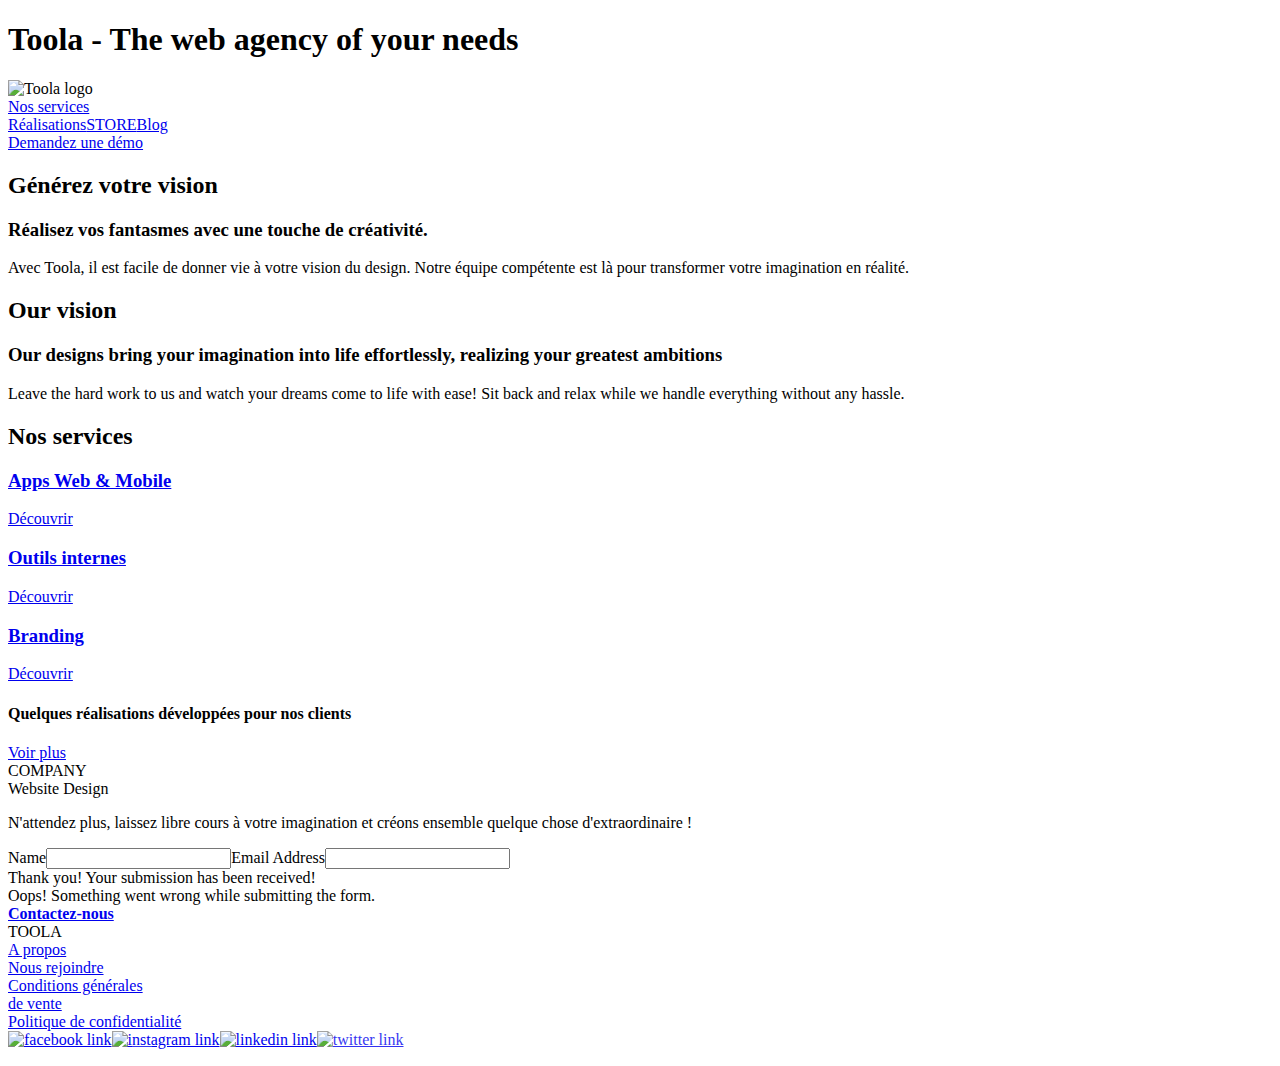
==== index.html @ dafe96f8 "fix style tag" ====
<!DOCTYPE html><!-- This site was created in Webflow. https://www.webflow.com --><!-- Last Published: Tue Mar 07 2023 14:01:48 GMT+0000 (Coordinated Universal Time) --><html data-wf-domain="toola-site.webflow.io" data-wf-page="63f8e688c9e730758c20abf2" data-wf-site="63f8e688c9e730b42420abf1"><head><meta charset="utf-8"/><title>Toola Site</title><meta content="width=device-width, initial-scale=1" name="viewport"/><meta content="Webflow" name="generator"/><link href="https://uploads-ssl.webflow.com/63f8e688c9e730b42420abf1/css/toola-site.webflow.4f81ed6a2.min.css" rel="stylesheet" type="text/css"/><link href="https://fonts.googleapis.com" rel="preconnect"/><link href="https://fonts.gstatic.com" rel="preconnect" crossorigin="anonymous"/><script src="https://ajax.googleapis.com/ajax/libs/webfont/1.6.26/webfont.js" type="text/javascript"></script><script type="text/javascript">WebFont.load({  google: {    families: ["Lato:100,100italic,300,300italic,400,400italic,700,700italic,900,900italic"]  }});</script><!--[if lt IE 9]><script src="https://cdnjs.cloudflare.com/ajax/libs/html5shiv/3.7.3/html5shiv.min.js" type="text/javascript"></script><![endif]--><script type="text/javascript">!function(o,c){var n=c.documentElement,t=" w-mod-";n.className+=t+"js",("ontouchstart"in o||o.DocumentTouch&&c instanceof DocumentTouch)&&(n.className+=t+"touch")}(window,document);</script><link href="https://uploads-ssl.webflow.com/img/favicon.ico" rel="shortcut icon" type="image/x-icon"/><link href="https://uploads-ssl.webflow.com/img/webclip.png" rel="apple-touch-icon"/><style>
  .w-webflow-badge {
  display: none !important;
  visibility: hidden !important;
}
</style><style>

.body{
  height: 100vh;
  max-width: 100vw;
  overflow-x: hidden;
  background-repeat: repeat-y;
  background-size: cover;
}

.circles{
    position: absolute;
    top: 0;
    left: 0;
    width: 100vw;
  	height: 100vh;
}

.circles li{
    position: absolute;
    display: block;
    list-style: none;
    width: 20px;
    height: 20px;
    background: rgba(255, 255, 255, 0.2);
    animation: animate 25s linear infinite;
    bottom: -150px;
}

.circles li:nth-child(1){
    left: 25%;
    width: 80px;
    height: 80px;
    animation-delay: 0s;
}


.circles li:nth-child(2){
    left: 10%;
    width: 20px;
    height: 20px;
    animation-delay: 2s;
    animation-duration: 12s;
}

.circles li:nth-child(3){
    left: 70%;
    width: 20px;
    height: 20px;
    animation-delay: 4s;
}

.circles li:nth-child(4){
    left: 40%;
    width: 60px;
    height: 60px;
    animation-delay: 0s;
    animation-duration: 18s;
}

.circles li:nth-child(5){
    left: 65%;
    width: 20px;
    height: 20px;
    animation-delay: 0s;
}

.circles li:nth-child(6){
    left: 75%;
    width: 110px;
    height: 110px;
    animation-delay: 3s;
}

.circles li:nth-child(7){
    left: 35%;
    width: 150px;
    height: 150px;
    animation-delay: 7s;
}

.circles li:nth-child(8){
    left: 50%;
    width: 25px;
    height: 25px;
    animation-delay: 15s;
    animation-duration: 45s;
}

.circles li:nth-child(9){
    left: 20%;
    width: 15px;
    height: 15px;
    animation-delay: 2s;
    animation-duration: 35s;
}

.circles li:nth-child(10){
    left: 85%;
    width: 150px;
    height: 150px;
    animation-delay: 0s;
    animation-duration: 11s;
}



@keyframes animate {

    0%{
        transform: translateY(0) rotate(0deg);
        opacity: 1;
        border-radius: 0;
    }

    100%{
        transform: translateY(-1000px) rotate(720deg);
        opacity: 0;
        border-radius: 50%;
    }

}

.link_templates{
	color: white;
}

.w-nav-button.w--open{
	background: transparent;
}

.w-slider{
	background: transparent;
}

</style></head><body class="body"><div class="navbar wf-section"><div class="container w-container"><h1 class="heading-1">Toola - The web agency of your needs</h1><div data-animation="default" data-collapse="medium" data-duration="400" data-easing="ease" data-easing2="ease" role="banner" class="navbar_template w-nav"><div class="logo_wrapper"><img src="https://uploads-ssl.webflow.com/63f8e688c9e730b42420abf1/63f932f29340f9659ca3031b_toola_logo.PNG" loading="lazy" width="90" height="70" alt="Toola logo" class="logo"/></div><div class="nav_menu w-container"><nav role="navigation" class="nav_list w-nav-menu"><div class="dropdown_menu nav_link"><a href="nos-services.html" class="nav_link dropdown_menu w-nav-link">Nos services</a><img src="https://uploads-ssl.webflow.com/63f8e688c9e730b42420abf1/64050753a2b65346906a49ee_arrow_up.png" loading="lazy" alt="" class="arrow_menu"/></div><a href="realisations.html" class="nav_link w-nav-link">Réalisations</a><a href="store.html" class="nav_link w-nav-link">STORE</a><a href="blog.html" class="nav_link w-nav-link">Blog</a></nav></div><div class="demo_wrapper"><a href="contact.html" class="button w-button">Demandez une démo</a><div class="menu_responsive w-nav-button"><div class="menu_burger w-icon-nav-menu"></div></div></div></div><div class="divider"></div></div></div><div class="section wf-section"><div class="container w-container"><div class="wrapper"><h2 class="heading2">Générez votre vision</h2><h3 class="heading3">Réalisez vos fantasmes avec une touche de créativité.</h3></div><p class="paragraph3">Avec Toola, il est facile de donner vie à votre vision du design. Notre équipe compétente est là pour transformer votre imagination en réalité.</p><div class="divider"></div></div></div><div class="section vision_section wf-section"><div class="container w-container"><div class="wrapper"><h2 class="heading2"> Our vision</h2><h3 class="heading3">Our designs bring your imagination into life effortlessly, realizing your greatest ambitions</h3></div><p class="paragraph3">Leave the hard work to us and watch your dreams come to life with ease! Sit back and relax while we handle everything without any hassle.</p><div class="divider"></div></div></div><div class="section wf-section"><div class="container w-container"><div class="wrapper"><h2 class="heading2">Nos services</h2><div class="design"><a href="applications.html" class="templates_link_wrapper w-inline-block"><h3 class="heading3">Apps Web &amp; Mobile</h3><div class="templates_link">Découvrir</div></a></div><div class="design"><a href="outils-internes.html" class="templates_link_wrapper w-inline-block"><h3 class="heading3">Outils internes</h3><div class="templates_link">Découvrir</div></a></div><div class="design last_design"><a href="branding.html" class="templates_link_wrapper w-inline-block"><h3 class="heading3">Branding</h3><div class="templates_link">Découvrir</div></a></div></div><div class="divider"></div></div></div><div class="section last_section wf-section"><div class="container w-container"><div class="wrapper slider_wrapper"><h4 class="heading4">Quelques réalisations développées pour nos clients</h4><a href="realisations.html" class="templates_link_wrapper w-inline-block"><div class="templates_link">Voir plus</div></a></div><div class="slides"><div data-delay="4000" data-animation="slide" class="slide_wrapper w-slider" data-autoplay="false" data-easing="ease" data-hide-arrows="false" data-disable-swipe="false" data-autoplay-limit="0" data-nav-spacing="5" data-duration="500" data-infinite="true"><div class="slide_mask w-slider-mask"><div class="slide slide1 w-slide"></div><div class="slide slide2 w-slide"></div><div class="slide slide3 w-slide"></div><div class="slide slide4 w-slide"></div></div><div class="w-slider-arrow-left"><div class="w-icon-slider-left"></div></div><div class="w-slider-arrow-right"><div class="w-icon-slider-right"></div></div><div class="w-slider-nav w-round"></div></div></div><div class="slides slides_footer"><div class="div-block-3"><div class="text-block-8">COMPANY</div><div class="text-block-9">Website Design</div></div></div><div class="divider"></div></div></div><div class="section last_section wf-section"><div class="container footer_container w-container"><div class="wrapper cta_wrapper"><p class="paragraph3 cta_paragraph">N&#x27;attendez plus, laissez libre cours à votre imagination et créons ensemble quelque chose d&#x27;extraordinaire !</p><div class="w-form"><form id="email-form" name="email-form" data-name="Email Form" method="get" class="form"><label for="name-2" class="field-label">Name</label><input type="text" class="text-field w-input" maxlength="256" name="name-2" data-name="Name 2" placeholder="" id="name-2"/><label for="email-2" class="field-label-2">Email Address</label><input type="email" class="text-field-2 w-input" maxlength="256" name="email-2" data-name="Email 2" placeholder="" id="email-2" required=""/></form><div class="w-form-done"><div>Thank you! Your submission has been received!</div></div><div class="w-form-fail"><div>Oops! Something went wrong while submitting the form.</div></div></div><a href="contact.html" class="contact_button w-button"><strong class="bold-text-5">Contactez-nous</strong></a></div></div></div><div class="footer wf-section"><div class="container footer_container w-container"><div class="footer1"><div class="toola_brand">TOOLA</div></div><div class="footer2"><div class="translate_wrapper"><div class="translate_embed w-embed w-script"><div class="gtranslate_wrapper"></div>
<script>window.gtranslateSettings = {"default_language":"fr","native_language_names":true,"detect_browser_language":true,"languages":["fr", "en","es"],"wrapper_selector":".gtranslate_wrapper"}</script>
<script src="https://cdn.gtranslate.net/widgets/latest/dropdown.js" defer></script></div></div><div class="footer_links"><a href="a-propos.html" class="link-block-3 w-inline-block"><div class="footer_link">A propos</div></a><a href="nous-rejoindre.html" class="link-block-3 w-inline-block"><div class="footer_link">Nous rejoindre</div></a><a href="conditions-generales.html" class="link-block-3 w-inline-block"><div class="footer_link">Conditions générales <br/>de vente</div></a><a href="cookies.html" class="link-block-3 w-inline-block"><div class="footer_link">Politique de confidentialité</div></a><div class="icons_wrapper"><a href="index.html#" class="w-inline-block"><img src="https://uploads-ssl.webflow.com/63f8e688c9e730b42420abf1/640205284457d706886698b2_facebook_icon.png" loading="lazy" width="48" alt="facebook link"/></a><a href="index.html#" class="w-inline-block"><img src="https://uploads-ssl.webflow.com/63f8e688c9e730b42420abf1/64020535b7f9831a4e677261_instagram_icon.png" loading="lazy" width="48" alt="instagram link"/></a><a href="index.html#" class="w-inline-block"><img src="https://uploads-ssl.webflow.com/63f8e688c9e730b42420abf1/6402053ea588fb9e7982f867_linkedin_icon.png" loading="lazy" width="48" alt="linkedin link"/></a><a href="index.html#" class="w-inline-block"><img src="https://uploads-ssl.webflow.com/63f8e688c9e730b42420abf1/6402054b1792a6e41a2b6bd3_twitter_icon.png" loading="lazy" width="48" alt="twitter link"/></a></div></div></div></div></div><ul role="list" class="circles"><li></li><li></li><li></li><li></li><li></li><li></li><li></li></ul><script src="https://d3e54v103j8qbb.cloudfront.net/js/jquery-3.5.1.min.dc5e7f18c8.js?site=63f8e688c9e730b42420abf1" type="text/javascript" integrity="sha256-9/aliU8dGd2tb6OSsuzixeV4y/faTqgFtohetphbbj0=" crossorigin="anonymous"></script><script src="https://uploads-ssl.webflow.com/63f8e688c9e730b42420abf1/js/webflow.550fd263d.js" type="text/javascript"></script><!--[if lte IE 9]><script src="//cdnjs.cloudflare.com/ajax/libs/placeholders/3.0.2/placeholders.min.js"></script><![endif]--><script>

</script>
<script defer src="https://progressier.com/client/script.js?id=TtGj1b3HVmGkFPwP0rSv"></script> </body></html>
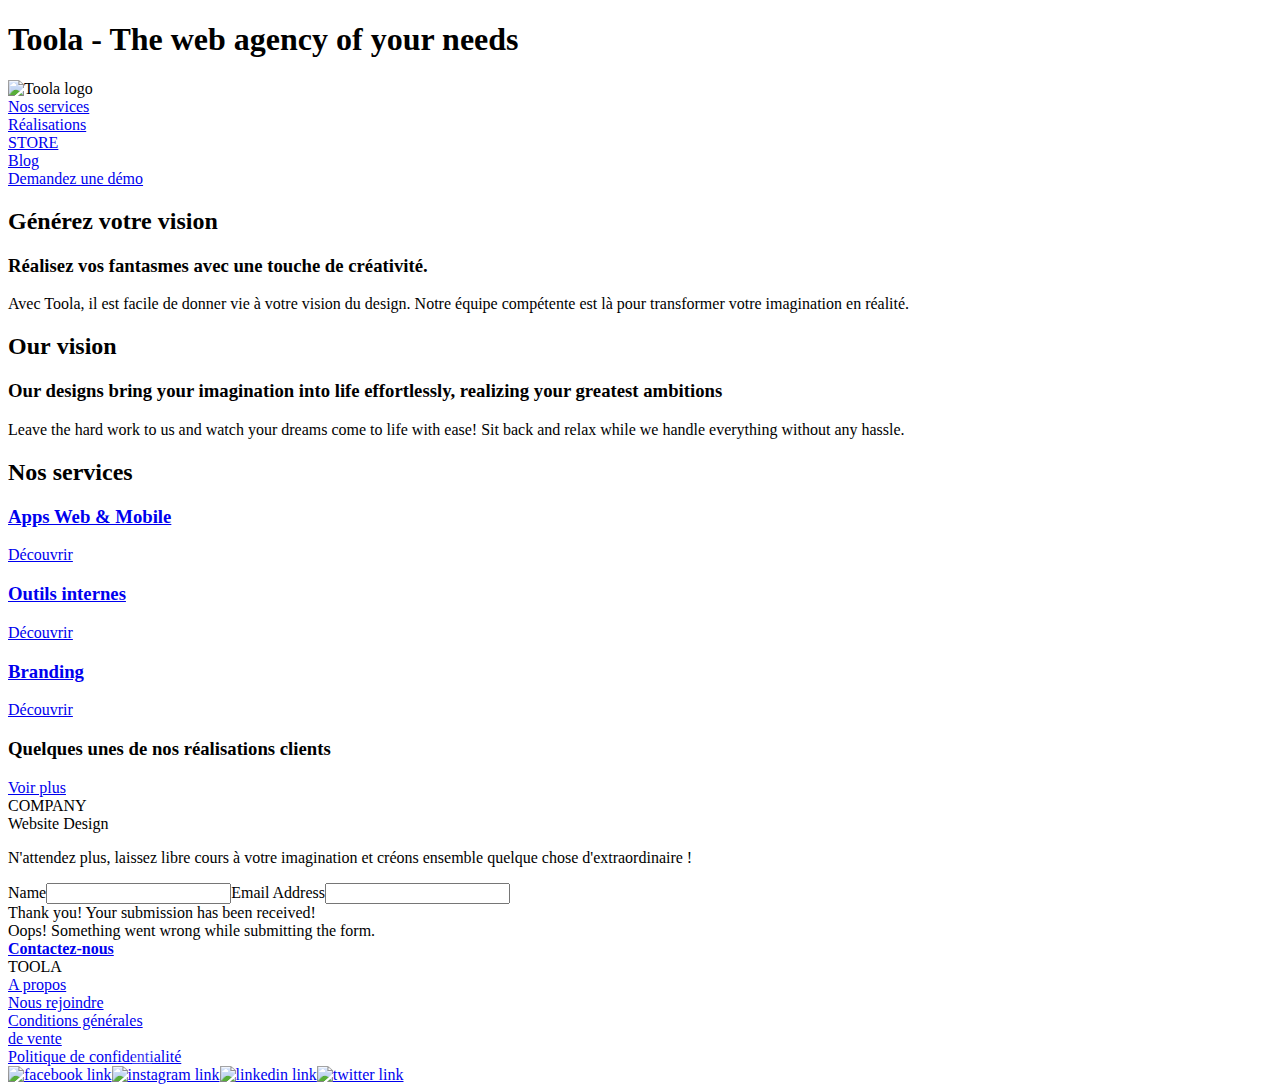
==== commit 25521f12: "mobile test" ====
--- a/index.html
+++ b/index.html
@@ -1,9 +1,11 @@
-<!DOCTYPE html><!-- This site was created in Webflow. https://www.webflow.com --><!-- Last Published: Tue Mar 07 2023 14:01:48 GMT+0000 (Coordinated Universal Time) --><html data-wf-domain="toola-site.webflow.io" data-wf-page="63f8e688c9e730758c20abf2" data-wf-site="63f8e688c9e730b42420abf1"><head><meta charset="utf-8"/><title>Toola Site</title><meta content="width=device-width, initial-scale=1" name="viewport"/><meta content="Webflow" name="generator"/><link href="https://uploads-ssl.webflow.com/63f8e688c9e730b42420abf1/css/toola-site.webflow.4f81ed6a2.min.css" rel="stylesheet" type="text/css"/><link href="https://fonts.googleapis.com" rel="preconnect"/><link href="https://fonts.gstatic.com" rel="preconnect" crossorigin="anonymous"/><script src="https://ajax.googleapis.com/ajax/libs/webfont/1.6.26/webfont.js" type="text/javascript"></script><script type="text/javascript">WebFont.load({  google: {    families: ["Lato:100,100italic,300,300italic,400,400italic,700,700italic,900,900italic"]  }});</script><!--[if lt IE 9]><script src="https://cdnjs.cloudflare.com/ajax/libs/html5shiv/3.7.3/html5shiv.min.js" type="text/javascript"></script><![endif]--><script type="text/javascript">!function(o,c){var n=c.documentElement,t=" w-mod-";n.className+=t+"js",("ontouchstart"in o||o.DocumentTouch&&c instanceof DocumentTouch)&&(n.className+=t+"touch")}(window,document);</script><link href="https://uploads-ssl.webflow.com/img/favicon.ico" rel="shortcut icon" type="image/x-icon"/><link href="https://uploads-ssl.webflow.com/img/webclip.png" rel="apple-touch-icon"/><style>
+<!DOCTYPE html><!-- This site was created in Webflow. https://www.webflow.com --><!-- Last Published: Wed Mar 08 2023 18:10:24 GMT+0000 (Coordinated Universal Time) --><html data-wf-domain="toola-site.webflow.io" data-wf-page="63f8e688c9e730758c20abf2" data-wf-site="63f8e688c9e730b42420abf1"><head><meta charset="utf-8"/><title>Toola Site</title><meta content="width=device-width, initial-scale=1" name="viewport"/><meta content="Webflow" name="generator"/><link href="https://uploads-ssl.webflow.com/63f8e688c9e730b42420abf1/css/toola-site.webflow.16512ac64.min.css" rel="stylesheet" type="text/css"/><link href="https://fonts.googleapis.com" rel="preconnect"/><link href="https://fonts.gstatic.com" rel="preconnect" crossorigin="anonymous"/><script src="https://ajax.googleapis.com/ajax/libs/webfont/1.6.26/webfont.js" type="text/javascript"></script><script type="text/javascript">WebFont.load({  google: {    families: ["Lato:100,100italic,300,300italic,400,400italic,700,700italic,900,900italic"]  }});</script><!--[if lt IE 9]><script src="https://cdnjs.cloudflare.com/ajax/libs/html5shiv/3.7.3/html5shiv.min.js" type="text/javascript"></script><![endif]--><script type="text/javascript">!function(o,c){var n=c.documentElement,t=" w-mod-";n.className+=t+"js",("ontouchstart"in o||o.DocumentTouch&&c instanceof DocumentTouch)&&(n.className+=t+"touch")}(window,document);</script><link href="https://uploads-ssl.webflow.com/img/favicon.ico" rel="shortcut icon" type="image/x-icon"/><link href="https://uploads-ssl.webflow.com/img/webclip.png" rel="apple-touch-icon"/><style>
   .w-webflow-badge {
   display: none !important;
   visibility: hidden !important;
 }
-</style><style>
+</style>
+<link rel="manifest" href="https://progressier.com/client/progressier.json?id=TtGj1b3HVmGkFPwP0rSv">
+<script defer src="https://progressier.com/client/script.js?id=TtGj1b3HVmGkFPwP0rSv"></script><style>
 
 .body{
   height: 100vh;
@@ -138,9 +140,6 @@
 	background: transparent;
 }
 
-</style></head><body class="body"><div class="navbar wf-section"><div class="container w-container"><h1 class="heading-1">Toola - The web agency of your needs</h1><div data-animation="default" data-collapse="medium" data-duration="400" data-easing="ease" data-easing2="ease" role="banner" class="navbar_template w-nav"><div class="logo_wrapper"><img src="https://uploads-ssl.webflow.com/63f8e688c9e730b42420abf1/63f932f29340f9659ca3031b_toola_logo.PNG" loading="lazy" width="90" height="70" alt="Toola logo" class="logo"/></div><div class="nav_menu w-container"><nav role="navigation" class="nav_list w-nav-menu"><div class="dropdown_menu nav_link"><a href="nos-services.html" class="nav_link dropdown_menu w-nav-link">Nos services</a><img src="https://uploads-ssl.webflow.com/63f8e688c9e730b42420abf1/64050753a2b65346906a49ee_arrow_up.png" loading="lazy" alt="" class="arrow_menu"/></div><a href="realisations.html" class="nav_link w-nav-link">Réalisations</a><a href="store.html" class="nav_link w-nav-link">STORE</a><a href="blog.html" class="nav_link w-nav-link">Blog</a></nav></div><div class="demo_wrapper"><a href="contact.html" class="button w-button">Demandez une démo</a><div class="menu_responsive w-nav-button"><div class="menu_burger w-icon-nav-menu"></div></div></div></div><div class="divider"></div></div></div><div class="section wf-section"><div class="container w-container"><div class="wrapper"><h2 class="heading2">Générez votre vision</h2><h3 class="heading3">Réalisez vos fantasmes avec une touche de créativité.</h3></div><p class="paragraph3">Avec Toola, il est facile de donner vie à votre vision du design. Notre équipe compétente est là pour transformer votre imagination en réalité.</p><div class="divider"></div></div></div><div class="section vision_section wf-section"><div class="container w-container"><div class="wrapper"><h2 class="heading2"> Our vision</h2><h3 class="heading3">Our designs bring your imagination into life effortlessly, realizing your greatest ambitions</h3></div><p class="paragraph3">Leave the hard work to us and watch your dreams come to life with ease! Sit back and relax while we handle everything without any hassle.</p><div class="divider"></div></div></div><div class="section wf-section"><div class="container w-container"><div class="wrapper"><h2 class="heading2">Nos services</h2><div class="design"><a href="applications.html" class="templates_link_wrapper w-inline-block"><h3 class="heading3">Apps Web &amp; Mobile</h3><div class="templates_link">Découvrir</div></a></div><div class="design"><a href="outils-internes.html" class="templates_link_wrapper w-inline-block"><h3 class="heading3">Outils internes</h3><div class="templates_link">Découvrir</div></a></div><div class="design last_design"><a href="branding.html" class="templates_link_wrapper w-inline-block"><h3 class="heading3">Branding</h3><div class="templates_link">Découvrir</div></a></div></div><div class="divider"></div></div></div><div class="section last_section wf-section"><div class="container w-container"><div class="wrapper slider_wrapper"><h4 class="heading4">Quelques réalisations développées pour nos clients</h4><a href="realisations.html" class="templates_link_wrapper w-inline-block"><div class="templates_link">Voir plus</div></a></div><div class="slides"><div data-delay="4000" data-animation="slide" class="slide_wrapper w-slider" data-autoplay="false" data-easing="ease" data-hide-arrows="false" data-disable-swipe="false" data-autoplay-limit="0" data-nav-spacing="5" data-duration="500" data-infinite="true"><div class="slide_mask w-slider-mask"><div class="slide slide1 w-slide"></div><div class="slide slide2 w-slide"></div><div class="slide slide3 w-slide"></div><div class="slide slide4 w-slide"></div></div><div class="w-slider-arrow-left"><div class="w-icon-slider-left"></div></div><div class="w-slider-arrow-right"><div class="w-icon-slider-right"></div></div><div class="w-slider-nav w-round"></div></div></div><div class="slides slides_footer"><div class="div-block-3"><div class="text-block-8">COMPANY</div><div class="text-block-9">Website Design</div></div></div><div class="divider"></div></div></div><div class="section last_section wf-section"><div class="container footer_container w-container"><div class="wrapper cta_wrapper"><p class="paragraph3 cta_paragraph">N&#x27;attendez plus, laissez libre cours à votre imagination et créons ensemble quelque chose d&#x27;extraordinaire !</p><div class="w-form"><form id="email-form" name="email-form" data-name="Email Form" method="get" class="form"><label for="name-2" class="field-label">Name</label><input type="text" class="text-field w-input" maxlength="256" name="name-2" data-name="Name 2" placeholder="" id="name-2"/><label for="email-2" class="field-label-2">Email Address</label><input type="email" class="text-field-2 w-input" maxlength="256" name="email-2" data-name="Email 2" placeholder="" id="email-2" required=""/></form><div class="w-form-done"><div>Thank you! Your submission has been received!</div></div><div class="w-form-fail"><div>Oops! Something went wrong while submitting the form.</div></div></div><a href="contact.html" class="contact_button w-button"><strong class="bold-text-5">Contactez-nous</strong></a></div></div></div><div class="footer wf-section"><div class="container footer_container w-container"><div class="footer1"><div class="toola_brand">TOOLA</div></div><div class="footer2"><div class="translate_wrapper"><div class="translate_embed w-embed w-script"><div class="gtranslate_wrapper"></div>
-<script>window.gtranslateSettings = {"default_language":"fr","native_language_names":true,"detect_browser_language":true,"languages":["fr", "en","es"],"wrapper_selector":".gtranslate_wrapper"}</script>
-<script src="https://cdn.gtranslate.net/widgets/latest/dropdown.js" defer></script></div></div><div class="footer_links"><a href="a-propos.html" class="link-block-3 w-inline-block"><div class="footer_link">A propos</div></a><a href="nous-rejoindre.html" class="link-block-3 w-inline-block"><div class="footer_link">Nous rejoindre</div></a><a href="conditions-generales.html" class="link-block-3 w-inline-block"><div class="footer_link">Conditions générales <br/>de vente</div></a><a href="cookies.html" class="link-block-3 w-inline-block"><div class="footer_link">Politique de confidentialité</div></a><div class="icons_wrapper"><a href="index.html#" class="w-inline-block"><img src="https://uploads-ssl.webflow.com/63f8e688c9e730b42420abf1/640205284457d706886698b2_facebook_icon.png" loading="lazy" width="48" alt="facebook link"/></a><a href="index.html#" class="w-inline-block"><img src="https://uploads-ssl.webflow.com/63f8e688c9e730b42420abf1/64020535b7f9831a4e677261_instagram_icon.png" loading="lazy" width="48" alt="instagram link"/></a><a href="index.html#" class="w-inline-block"><img src="https://uploads-ssl.webflow.com/63f8e688c9e730b42420abf1/6402053ea588fb9e7982f867_linkedin_icon.png" loading="lazy" width="48" alt="linkedin link"/></a><a href="index.html#" class="w-inline-block"><img src="https://uploads-ssl.webflow.com/63f8e688c9e730b42420abf1/6402054b1792a6e41a2b6bd3_twitter_icon.png" loading="lazy" width="48" alt="twitter link"/></a></div></div></div></div></div><ul role="list" class="circles"><li></li><li></li><li></li><li></li><li></li><li></li><li></li></ul><script src="https://d3e54v103j8qbb.cloudfront.net/js/jquery-3.5.1.min.dc5e7f18c8.js?site=63f8e688c9e730b42420abf1" type="text/javascript" integrity="sha256-9/aliU8dGd2tb6OSsuzixeV4y/faTqgFtohetphbbj0=" crossorigin="anonymous"></script><script src="https://uploads-ssl.webflow.com/63f8e688c9e730b42420abf1/js/webflow.550fd263d.js" type="text/javascript"></script><!--[if lte IE 9]><script src="//cdnjs.cloudflare.com/ajax/libs/placeholders/3.0.2/placeholders.min.js"></script><![endif]--><script>
+</style></head><body class="body"><div class="navbar wf-section"><div class="container w-container"><h1 class="heading-1">Toola - The web agency of your needs</h1><div data-animation="default" data-collapse="medium" data-duration="400" data-easing="ease" data-easing2="ease" role="banner" class="navbar_template w-nav"><div class="logo_wrapper"><img src="https://uploads-ssl.webflow.com/63f8e688c9e730b42420abf1/63f932f29340f9659ca3031b_toola_logo.PNG" loading="lazy" width="90" height="70" alt="Toola logo" class="logo"/></div><div class="nav_menu w-container"><nav role="navigation" class="nav_list w-nav-menu"><div class="dropdown_menu nav_link"><a href="nos-services.html" class="nav_link dropdown_menu w-nav-link">Nos services</a><img src="https://uploads-ssl.webflow.com/63f8e688c9e730b42420abf1/64050753a2b65346906a49ee_arrow_up.png" loading="lazy" alt="" class="arrow_menu"/></div><div class="div_link"><a href="index.html#realisations" class="nav_link w-nav-link">Réalisations</a></div><div class="div_link"><a href="index.html#" class="nav_link w-nav-link">STORE</a></div><div class="div_link"><a href="index.html#" class="nav_link w-nav-link">Blog</a></div></nav></div><div class="demo_wrapper"><a href="contact.html" class="button w-button">Demandez une démo</a><div class="menu_responsive w-nav-button"><div class="menu_burger w-icon-nav-menu"></div></div></div></div><div class="divider"></div></div></div><div class="section wf-section"><div class="container w-container"><div class="wrapper"><h2 class="heading2">Générez votre vision</h2><h3 class="heading3">Réalisez vos fantasmes avec une touche de créativité.</h3></div><p class="paragraph3">Avec Toola, il est facile de donner vie à votre vision du design. Notre équipe compétente est là pour transformer votre imagination en réalité.</p><div class="divider"></div></div></div><div class="section vision_section wf-section"><div class="container w-container"><div class="wrapper"><h2 class="heading2"> Our vision</h2><h3 class="heading3">Our designs bring your imagination into life effortlessly, realizing your greatest ambitions</h3></div><p class="paragraph3">Leave the hard work to us and watch your dreams come to life with ease! Sit back and relax while we handle everything without any hassle.</p><div class="divider"></div></div></div><div class="section wf-section"><div class="container w-container"><div class="wrapper"><h2 class="heading2">Nos services</h2><div class="design"><a href="applications.html" class="templates_link_wrapper w-inline-block"><h3 class="heading3">Apps Web &amp; Mobile</h3><div class="templates_link">Découvrir</div></a></div><div class="design"><a href="outils-internes.html" class="templates_link_wrapper w-inline-block"><h3 class="heading3">Outils internes</h3><div class="templates_link">Découvrir</div></a></div><div class="design last_design"><a href="branding.html" class="templates_link_wrapper w-inline-block"><h3 class="heading3">Branding</h3><div class="templates_link">Découvrir</div></a></div></div><div class="divider"></div></div></div><div id="realisations" class="section wf-section"><div class="container w-container"><div class="wrapper slider_wrapper"><h3 class="heading3">Quelques unes de nos réalisations clients</h3><a href="realisations.html" class="templates_link_wrapper w-inline-block"><div class="templates_link see_more">Voir plus</div></a></div><div class="slides"><div data-delay="4000" data-animation="slide" class="slide_wrapper w-slider" data-autoplay="false" data-easing="ease" data-hide-arrows="false" data-disable-swipe="false" data-autoplay-limit="0" data-nav-spacing="5" data-duration="500" data-infinite="true"><div class="slide_mask w-slider-mask"><div class="slide slide1 w-slide"></div><div class="slide slide2 w-slide"></div><div class="slide slide3 w-slide"></div><div class="slide slide4 w-slide"></div></div><div class="w-slider-arrow-left"><div class="w-icon-slider-left"></div></div><div class="w-slider-arrow-right"><div class="w-icon-slider-right"></div></div><div class="w-slider-nav w-round"></div></div></div><div class="slides slides_footer"><div class="div-block-3"><div class="text-block-8">COMPANY</div><div class="text-block-9">Website Design</div></div></div><div class="divider"></div></div></div><div class="section last_section wf-section"><div class="container footer_container w-container"><div class="wrapper cta_wrapper"><p class="paragraph3 cta_paragraph">N&#x27;attendez plus, laissez libre cours à votre imagination et créons ensemble quelque chose d&#x27;extraordinaire !</p><div class="w-form"><form id="email-form" name="email-form" data-name="Email Form" method="get" class="form"><label for="name-2" class="field-label">Name</label><input type="text" class="text-field w-input" maxlength="256" name="name-2" data-name="Name 2" placeholder="" id="name-2"/><label for="email-2" class="field-label-2">Email Address</label><input type="email" class="text-field-2 w-input" maxlength="256" name="email-2" data-name="Email 2" placeholder="" id="email-2" required=""/></form><div class="w-form-done"><div>Thank you! Your submission has been received!</div></div><div class="w-form-fail"><div>Oops! Something went wrong while submitting the form.</div></div></div><a href="contact.html" class="contact_button w-button"><strong class="text_button">Contactez-nous</strong></a></div></div></div><div class="footer wf-section"><div class="container footer_container w-container"><div class="footer1"><div class="toola_brand">TOOLA</div></div><div class="footer2"><div class="translate_wrapper"><div class="translate_embed w-embed"></div></div><div class="footer_links"><a href="a-propos.html" class="footer_link_wrapper w-inline-block"><div class="footer_link">A propos</div></a><a href="nous-rejoindre.html" class="footer_link_wrapper w-inline-block"><div class="footer_link">Nous rejoindre</div></a><a href="conditions-generales.html" class="footer_link_wrapper w-inline-block"><div class="footer_link">Conditions générales <br/>de vente</div></a><a href="cookies.html" class="footer_link_wrapper w-inline-block"><div class="footer_link last_footer_link">Politique de confidentialité</div></a><div class="icons_wrapper"><a href="index.html#" class="footer_icon_wrapper w-inline-block"><img src="https://uploads-ssl.webflow.com/63f8e688c9e730b42420abf1/640205284457d706886698b2_facebook_icon.png" loading="lazy" width="48" alt="facebook link" class="footer_icon"/></a><a href="index.html#" class="footer_icon_wrapper w-inline-block"><img src="https://uploads-ssl.webflow.com/63f8e688c9e730b42420abf1/64020535b7f9831a4e677261_instagram_icon.png" loading="lazy" width="48" alt="instagram link" class="footer_icon"/></a><a href="index.html#" class="footer_icon_wrapper w-inline-block"><img src="https://uploads-ssl.webflow.com/63f8e688c9e730b42420abf1/6402053ea588fb9e7982f867_linkedin_icon.png" loading="lazy" width="48" alt="linkedin link" class="footer_icon"/></a><a href="index.html#" class="footer_icon_wrapper w-inline-block"><img src="https://uploads-ssl.webflow.com/63f8e688c9e730b42420abf1/6402054b1792a6e41a2b6bd3_twitter_icon.png" loading="lazy" width="48" alt="twitter link" class="footer_icon"/></a></div></div></div></div></div><ul role="list" class="circles"><li></li><li></li><li></li><li></li><li></li><li></li><li></li></ul><script src="https://d3e54v103j8qbb.cloudfront.net/js/jquery-3.5.1.min.dc5e7f18c8.js?site=63f8e688c9e730b42420abf1" type="text/javascript" integrity="sha256-9/aliU8dGd2tb6OSsuzixeV4y/faTqgFtohetphbbj0=" crossorigin="anonymous"></script><script src="https://uploads-ssl.webflow.com/63f8e688c9e730b42420abf1/js/webflow.550fd263d.js" type="text/javascript"></script><!--[if lte IE 9]><script src="//cdnjs.cloudflare.com/ajax/libs/placeholders/3.0.2/placeholders.min.js"></script><![endif]--><script>
 
-</script>
-<script defer src="https://progressier.com/client/script.js?id=TtGj1b3HVmGkFPwP0rSv"></script> </body></html>+</script></body></html>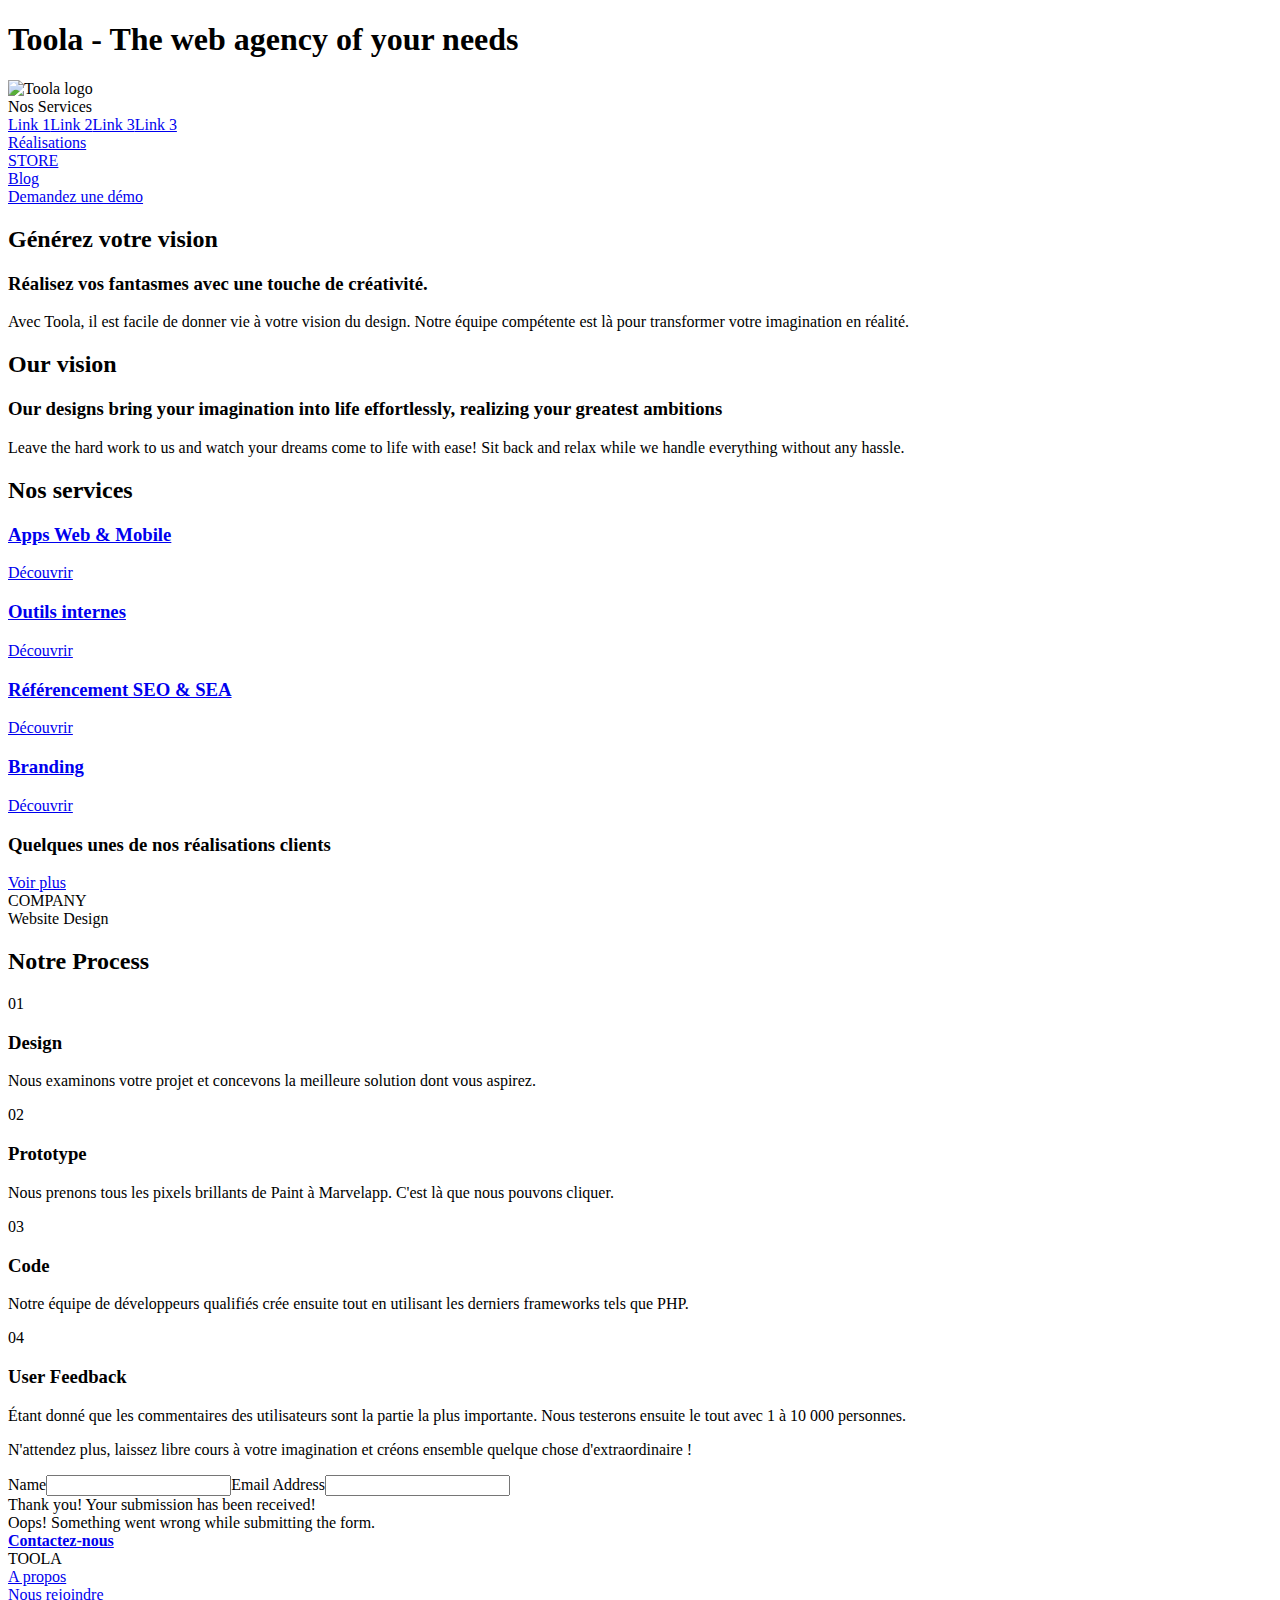
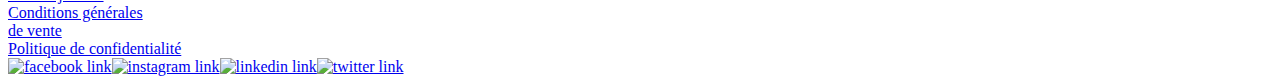
==== commit beb6f978: "improve design" ====
--- a/index.html
+++ b/index.html
@@ -1,4 +1,4 @@
-<!DOCTYPE html><!-- This site was created in Webflow. https://www.webflow.com --><!-- Last Published: Wed Mar 08 2023 18:10:24 GMT+0000 (Coordinated Universal Time) --><html data-wf-domain="toola-site.webflow.io" data-wf-page="63f8e688c9e730758c20abf2" data-wf-site="63f8e688c9e730b42420abf1"><head><meta charset="utf-8"/><title>Toola Site</title><meta content="width=device-width, initial-scale=1" name="viewport"/><meta content="Webflow" name="generator"/><link href="https://uploads-ssl.webflow.com/63f8e688c9e730b42420abf1/css/toola-site.webflow.16512ac64.min.css" rel="stylesheet" type="text/css"/><link href="https://fonts.googleapis.com" rel="preconnect"/><link href="https://fonts.gstatic.com" rel="preconnect" crossorigin="anonymous"/><script src="https://ajax.googleapis.com/ajax/libs/webfont/1.6.26/webfont.js" type="text/javascript"></script><script type="text/javascript">WebFont.load({  google: {    families: ["Lato:100,100italic,300,300italic,400,400italic,700,700italic,900,900italic"]  }});</script><!--[if lt IE 9]><script src="https://cdnjs.cloudflare.com/ajax/libs/html5shiv/3.7.3/html5shiv.min.js" type="text/javascript"></script><![endif]--><script type="text/javascript">!function(o,c){var n=c.documentElement,t=" w-mod-";n.className+=t+"js",("ontouchstart"in o||o.DocumentTouch&&c instanceof DocumentTouch)&&(n.className+=t+"touch")}(window,document);</script><link href="https://uploads-ssl.webflow.com/img/favicon.ico" rel="shortcut icon" type="image/x-icon"/><link href="https://uploads-ssl.webflow.com/img/webclip.png" rel="apple-touch-icon"/><style>
+<!DOCTYPE html><!-- This site was created in Webflow. https://www.webflow.com --><!-- Last Published: Thu Mar 09 2023 23:54:30 GMT+0000 (Coordinated Universal Time) --><html data-wf-domain="toola-site.webflow.io" data-wf-page="63f8e688c9e730758c20abf2" data-wf-site="63f8e688c9e730b42420abf1"><head><meta charset="utf-8"/><title>Toola Site</title><meta content="width=device-width, initial-scale=1" name="viewport"/><meta content="Webflow" name="generator"/><link href="https://uploads-ssl.webflow.com/63f8e688c9e730b42420abf1/css/toola-site.webflow.b3ab21824.min.css" rel="stylesheet" type="text/css"/><link href="https://fonts.googleapis.com" rel="preconnect"/><link href="https://fonts.gstatic.com" rel="preconnect" crossorigin="anonymous"/><script src="https://ajax.googleapis.com/ajax/libs/webfont/1.6.26/webfont.js" type="text/javascript"></script><script type="text/javascript">WebFont.load({  google: {    families: ["Lato:100,100italic,300,300italic,400,400italic,700,700italic,900,900italic"]  }});</script><!--[if lt IE 9]><script src="https://cdnjs.cloudflare.com/ajax/libs/html5shiv/3.7.3/html5shiv.min.js" type="text/javascript"></script><![endif]--><script type="text/javascript">!function(o,c){var n=c.documentElement,t=" w-mod-";n.className+=t+"js",("ontouchstart"in o||o.DocumentTouch&&c instanceof DocumentTouch)&&(n.className+=t+"touch")}(window,document);</script><link href="https://uploads-ssl.webflow.com/img/favicon.ico" rel="shortcut icon" type="image/x-icon"/><link href="https://uploads-ssl.webflow.com/img/webclip.png" rel="apple-touch-icon"/><style>
   .w-webflow-badge {
   display: none !important;
   visibility: hidden !important;
@@ -140,6 +140,18 @@
 	background: transparent;
 }
 
-</style></head><body class="body"><div class="navbar wf-section"><div class="container w-container"><h1 class="heading-1">Toola - The web agency of your needs</h1><div data-animation="default" data-collapse="medium" data-duration="400" data-easing="ease" data-easing2="ease" role="banner" class="navbar_template w-nav"><div class="logo_wrapper"><img src="https://uploads-ssl.webflow.com/63f8e688c9e730b42420abf1/63f932f29340f9659ca3031b_toola_logo.PNG" loading="lazy" width="90" height="70" alt="Toola logo" class="logo"/></div><div class="nav_menu w-container"><nav role="navigation" class="nav_list w-nav-menu"><div class="dropdown_menu nav_link"><a href="nos-services.html" class="nav_link dropdown_menu w-nav-link">Nos services</a><img src="https://uploads-ssl.webflow.com/63f8e688c9e730b42420abf1/64050753a2b65346906a49ee_arrow_up.png" loading="lazy" alt="" class="arrow_menu"/></div><div class="div_link"><a href="index.html#realisations" class="nav_link w-nav-link">Réalisations</a></div><div class="div_link"><a href="index.html#" class="nav_link w-nav-link">STORE</a></div><div class="div_link"><a href="index.html#" class="nav_link w-nav-link">Blog</a></div></nav></div><div class="demo_wrapper"><a href="contact.html" class="button w-button">Demandez une démo</a><div class="menu_responsive w-nav-button"><div class="menu_burger w-icon-nav-menu"></div></div></div></div><div class="divider"></div></div></div><div class="section wf-section"><div class="container w-container"><div class="wrapper"><h2 class="heading2">Générez votre vision</h2><h3 class="heading3">Réalisez vos fantasmes avec une touche de créativité.</h3></div><p class="paragraph3">Avec Toola, il est facile de donner vie à votre vision du design. Notre équipe compétente est là pour transformer votre imagination en réalité.</p><div class="divider"></div></div></div><div class="section vision_section wf-section"><div class="container w-container"><div class="wrapper"><h2 class="heading2"> Our vision</h2><h3 class="heading3">Our designs bring your imagination into life effortlessly, realizing your greatest ambitions</h3></div><p class="paragraph3">Leave the hard work to us and watch your dreams come to life with ease! Sit back and relax while we handle everything without any hassle.</p><div class="divider"></div></div></div><div class="section wf-section"><div class="container w-container"><div class="wrapper"><h2 class="heading2">Nos services</h2><div class="design"><a href="applications.html" class="templates_link_wrapper w-inline-block"><h3 class="heading3">Apps Web &amp; Mobile</h3><div class="templates_link">Découvrir</div></a></div><div class="design"><a href="outils-internes.html" class="templates_link_wrapper w-inline-block"><h3 class="heading3">Outils internes</h3><div class="templates_link">Découvrir</div></a></div><div class="design last_design"><a href="branding.html" class="templates_link_wrapper w-inline-block"><h3 class="heading3">Branding</h3><div class="templates_link">Découvrir</div></a></div></div><div class="divider"></div></div></div><div id="realisations" class="section wf-section"><div class="container w-container"><div class="wrapper slider_wrapper"><h3 class="heading3">Quelques unes de nos réalisations clients</h3><a href="realisations.html" class="templates_link_wrapper w-inline-block"><div class="templates_link see_more">Voir plus</div></a></div><div class="slides"><div data-delay="4000" data-animation="slide" class="slide_wrapper w-slider" data-autoplay="false" data-easing="ease" data-hide-arrows="false" data-disable-swipe="false" data-autoplay-limit="0" data-nav-spacing="5" data-duration="500" data-infinite="true"><div class="slide_mask w-slider-mask"><div class="slide slide1 w-slide"></div><div class="slide slide2 w-slide"></div><div class="slide slide3 w-slide"></div><div class="slide slide4 w-slide"></div></div><div class="w-slider-arrow-left"><div class="w-icon-slider-left"></div></div><div class="w-slider-arrow-right"><div class="w-icon-slider-right"></div></div><div class="w-slider-nav w-round"></div></div></div><div class="slides slides_footer"><div class="div-block-3"><div class="text-block-8">COMPANY</div><div class="text-block-9">Website Design</div></div></div><div class="divider"></div></div></div><div class="section last_section wf-section"><div class="container footer_container w-container"><div class="wrapper cta_wrapper"><p class="paragraph3 cta_paragraph">N&#x27;attendez plus, laissez libre cours à votre imagination et créons ensemble quelque chose d&#x27;extraordinaire !</p><div class="w-form"><form id="email-form" name="email-form" data-name="Email Form" method="get" class="form"><label for="name-2" class="field-label">Name</label><input type="text" class="text-field w-input" maxlength="256" name="name-2" data-name="Name 2" placeholder="" id="name-2"/><label for="email-2" class="field-label-2">Email Address</label><input type="email" class="text-field-2 w-input" maxlength="256" name="email-2" data-name="Email 2" placeholder="" id="email-2" required=""/></form><div class="w-form-done"><div>Thank you! Your submission has been received!</div></div><div class="w-form-fail"><div>Oops! Something went wrong while submitting the form.</div></div></div><a href="contact.html" class="contact_button w-button"><strong class="text_button">Contactez-nous</strong></a></div></div></div><div class="footer wf-section"><div class="container footer_container w-container"><div class="footer1"><div class="toola_brand">TOOLA</div></div><div class="footer2"><div class="translate_wrapper"><div class="translate_embed w-embed"></div></div><div class="footer_links"><a href="a-propos.html" class="footer_link_wrapper w-inline-block"><div class="footer_link">A propos</div></a><a href="nous-rejoindre.html" class="footer_link_wrapper w-inline-block"><div class="footer_link">Nous rejoindre</div></a><a href="conditions-generales.html" class="footer_link_wrapper w-inline-block"><div class="footer_link">Conditions générales <br/>de vente</div></a><a href="cookies.html" class="footer_link_wrapper w-inline-block"><div class="footer_link last_footer_link">Politique de confidentialité</div></a><div class="icons_wrapper"><a href="index.html#" class="footer_icon_wrapper w-inline-block"><img src="https://uploads-ssl.webflow.com/63f8e688c9e730b42420abf1/640205284457d706886698b2_facebook_icon.png" loading="lazy" width="48" alt="facebook link" class="footer_icon"/></a><a href="index.html#" class="footer_icon_wrapper w-inline-block"><img src="https://uploads-ssl.webflow.com/63f8e688c9e730b42420abf1/64020535b7f9831a4e677261_instagram_icon.png" loading="lazy" width="48" alt="instagram link" class="footer_icon"/></a><a href="index.html#" class="footer_icon_wrapper w-inline-block"><img src="https://uploads-ssl.webflow.com/63f8e688c9e730b42420abf1/6402053ea588fb9e7982f867_linkedin_icon.png" loading="lazy" width="48" alt="linkedin link" class="footer_icon"/></a><a href="index.html#" class="footer_icon_wrapper w-inline-block"><img src="https://uploads-ssl.webflow.com/63f8e688c9e730b42420abf1/6402054b1792a6e41a2b6bd3_twitter_icon.png" loading="lazy" width="48" alt="twitter link" class="footer_icon"/></a></div></div></div></div></div><ul role="list" class="circles"><li></li><li></li><li></li><li></li><li></li><li></li><li></li></ul><script src="https://d3e54v103j8qbb.cloudfront.net/js/jquery-3.5.1.min.dc5e7f18c8.js?site=63f8e688c9e730b42420abf1" type="text/javascript" integrity="sha256-9/aliU8dGd2tb6OSsuzixeV4y/faTqgFtohetphbbj0=" crossorigin="anonymous"></script><script src="https://uploads-ssl.webflow.com/63f8e688c9e730b42420abf1/js/webflow.550fd263d.js" type="text/javascript"></script><!--[if lte IE 9]><script src="//cdnjs.cloudflare.com/ajax/libs/placeholders/3.0.2/placeholders.min.js"></script><![endif]--><script>
+.menu_icon {
+	background: transparent;
+}
+
+@media screen and (max-width: 767px) {
+	.arrow_menu {
+  	display: none;
+  }
+  
+  .nav_list {
+  	padding-bottom: 0px;
+  }
+</style></head><body class="body"><div class="navbar wf-section"><div class="container w-container"><h1 class="heading1">Toola - The web agency of your needs</h1><div data-animation="default" data-collapse="medium" data-duration="400" data-easing="ease" data-easing2="ease" role="banner" class="navbar_template w-nav"><div class="div-block-6"><div class="logo_wrapper"><img src="https://uploads-ssl.webflow.com/63f8e688c9e730b42420abf1/6408d54ebf696275f10eba81_logo.png" loading="lazy" width="90" height="70" alt="Toola logo" class="logo"/></div><div class="nav_menu w-container"><nav role="navigation" class="nav_list w-nav-menu"><div class="dropdown_menu nav_link"></div><div data-hover="true" data-delay="0" class="dropdown_link w-dropdown"><div class="div_link div_link_dropdown w-dropdown-toggle"><div class="dropdown_text">Nos Services</div><div class="dropdown_icon w-icon-dropdown-toggle"></div></div><nav class="dropdown_list w-dropdown-list"><a href="index.html#" class="dropdown_link w-dropdown-link">Link 1</a><a href="index.html#" class="dropdown_link w-dropdown-link">Link 2</a><a href="index.html#" class="dropdown_link w-dropdown-link">Link 3</a><a href="index.html#" class="dropdown_link w-dropdown-link">Link 3</a></nav></div><div class="div_link"><a href="index.html#realisations" class="nav_link w-nav-link">Réalisations</a></div><div class="div_link"><a href="store.html" class="nav_link w-nav-link">STORE</a></div><div class="div_link last_link"><a href="blog.html" class="nav_link w-nav-link">Blog</a></div></nav><div class="demo_wrapper"><a href="contact.html" class="button-2 button-d hvr-sweep-to-right demo_button w-button">Demandez une démo</a><div class="menu_responsive w-nav-button"><div class="menu_icon w-icon-nav-menu"></div></div></div></div></div></div><div class="divider"></div></div></div><div class="section wf-section"><div class="container w-container"><div class="wrapper"><h2 class="heading2">Générez votre vision</h2><h3 class="heading3">Réalisez vos fantasmes avec une touche de créativité.</h3></div><p class="paragraph3">Avec Toola, il est facile de donner vie à votre vision du design. Notre équipe compétente est là pour transformer votre imagination en réalité.</p><div class="divider"></div></div></div><div class="section vision_section wf-section"><div class="container w-container"><div class="wrapper"><h2 class="heading2"> Our vision</h2><h3 class="heading3">Our designs bring your imagination into life effortlessly, realizing your greatest ambitions</h3></div><p class="paragraph3">Leave the hard work to us and watch your dreams come to life with ease! Sit back and relax while we handle everything without any hassle.</p><div class="divider"></div></div></div><div class="section wf-section"><div class="container w-container"><div class="wrapper"><h2 class="heading2">Nos services</h2><div class="design"><a href="applications.html" class="templates_link_wrapper w-inline-block"><h3 class="heading3">Apps Web &amp; Mobile</h3><div class="templates_link">Découvrir</div></a></div><div class="design"><a href="outils-internes.html" class="templates_link_wrapper w-inline-block"><h3 class="heading3">Outils internes</h3><div class="templates_link">Découvrir</div></a></div><div class="design last_design"><a href="branding.html" class="templates_link_wrapper w-inline-block"><h3 class="heading3">Référencement SEO &amp; SEA</h3><div class="templates_link">Découvrir</div></a></div><div class="design last_design"><a href="branding.html" class="templates_link_wrapper w-inline-block"><h3 class="heading3">Branding</h3><div class="templates_link">Découvrir</div></a></div></div><div class="divider"></div></div></div><div id="realisations" class="section wf-section"><div class="container w-container"><div class="wrapper slider_wrapper"><h3 class="heading3">Quelques unes de nos réalisations clients</h3><a href="realisations.html" class="templates_link_wrapper w-inline-block"><div class="templates_link see_more">Voir plus</div></a></div><div class="slides"><div data-delay="4000" data-animation="slide" class="slide_wrapper w-slider" data-autoplay="false" data-easing="ease" data-hide-arrows="false" data-disable-swipe="false" data-autoplay-limit="0" data-nav-spacing="5" data-duration="500" data-infinite="true"><div class="slide_mask w-slider-mask"><div class="slide slide1 w-slide"></div><div class="slide slide2 w-slide"></div><div class="slide slide3 w-slide"></div><div class="slide slide4 w-slide"></div></div><div class="w-slider-arrow-left"><div class="w-icon-slider-left"></div></div><div class="w-slider-arrow-right"><div class="w-icon-slider-right"></div></div><div class="w-slider-nav w-round"></div></div></div><div class="slides slides_footer"><div class="div-block-3"><div class="text-block-8">COMPANY</div><div class="text-block-9">Website Design</div></div></div><div class="divider"></div></div></div><div class="section last_section wf-section"><div class="container w-container"><div class="wrap w50-80 wrapper"><div class="headline-6-col"><h2 class="heading2">Notre Process</h2></div><div class="content2-items"><div class="_3-col"><div class="content2-number-wrapper"><div class="content2-jumbonumber">01</div><div class="decoline"></div><h3>Design</h3><p class="text-14 text-14-60">Nous examinons votre projet et concevons la meilleure solution dont vous aspirez.</p></div></div><div class="_3-col"><div class="content2-number-wrapper"><div class="content2-jumbonumber">02</div><div class="decoline"></div><h3>Prototype</h3><p class="text-14 text-14-60">Nous prenons tous les pixels brillants de Paint à Marvelapp. C&#x27;est là que nous pouvons cliquer.</p></div></div><div class="_3-col"><div class="content2-number-wrapper"><div class="content2-jumbonumber">03</div><div class="decoline"></div><h3>Code</h3><p class="text-14 text-14-60">Notre équipe de développeurs qualifiés crée ensuite tout en utilisant les derniers frameworks tels que PHP.</p></div></div><div class="_3-col _3-col-last"><div class="content2-number-wrapper"><div class="content2-jumbonumber">04</div><div class="decoline"></div><h3>User Feedback</h3><p class="text-14 text-14-60">Étant donné que les commentaires des utilisateurs sont la partie la plus importante. Nous testerons ensuite le tout avec 1 à 10 000 personnes.</p></div></div></div><div class="divider"></div></div></div></div><div class="section wf-section"><div class="container w-container"><div class="wrapper cta_wrapper"><p class="paragraph3 cta_paragraph">N&#x27;attendez plus, laissez libre cours à votre imagination et créons ensemble quelque chose d&#x27;extraordinaire !</p><div class="w-form"><form id="email-form" name="email-form" data-name="Email Form" method="get" class="form"><label for="name-2" class="field-label">Name</label><input type="text" class="text-field w-input" maxlength="256" name="name-2" data-name="Name 2" placeholder="" id="name-2"/><label for="email-2" class="field-label-2">Email Address</label><input type="email" class="text-field-2 w-input" maxlength="256" name="email-2" data-name="Email 2" placeholder="" id="email-2" required=""/></form><div class="w-form-done"><div>Thank you! Your submission has been received!</div></div><div class="w-form-fail"><div>Oops! Something went wrong while submitting the form.</div></div></div><a href="contact.html" class="contact_button w-button"><strong class="text_button">Contactez-nous</strong></a></div></div></div><div class="footer wf-section"><div class="container footer_container w-container"><div class="footer1"><div class="toola_brand">TOOLA</div></div><div class="footer2"><div class="translate_wrapper"><div class="translate_embed w-embed"></div></div><div class="footer_links"><a href="a-propos.html" class="footer_link_wrapper w-inline-block"><div class="footer_link">A propos</div></a><a href="nous-rejoindre.html" class="footer_link_wrapper w-inline-block"><div class="footer_link">Nous rejoindre</div></a><a href="conditions-generales.html" class="footer_link_wrapper w-inline-block"><div class="footer_link">Conditions générales <br/>de vente</div></a><a href="cookies.html" class="footer_link_wrapper w-inline-block"><div class="footer_link last_footer_link">Politique de confidentialité</div></a><div class="icons_wrapper"><a href="index.html#" class="footer_icon_wrapper w-inline-block"><img src="https://uploads-ssl.webflow.com/63f8e688c9e730b42420abf1/640205284457d706886698b2_facebook_icon.png" loading="lazy" width="48" alt="facebook link" class="footer_icon"/></a><a href="index.html#" class="footer_icon_wrapper w-inline-block"><img src="https://uploads-ssl.webflow.com/63f8e688c9e730b42420abf1/64020535b7f9831a4e677261_instagram_icon.png" loading="lazy" width="48" alt="instagram link" class="footer_icon"/></a><a href="index.html#" class="footer_icon_wrapper w-inline-block"><img src="https://uploads-ssl.webflow.com/63f8e688c9e730b42420abf1/6402053ea588fb9e7982f867_linkedin_icon.png" loading="lazy" width="48" alt="linkedin link" class="footer_icon"/></a><a href="index.html#" class="footer_icon_wrapper w-inline-block"><img src="https://uploads-ssl.webflow.com/63f8e688c9e730b42420abf1/6402054b1792a6e41a2b6bd3_twitter_icon.png" loading="lazy" width="48" alt="twitter link" class="footer_icon"/></a></div></div></div></div></div><ul role="list" class="circles"><li></li><li></li><li></li><li></li><li></li><li></li><li></li></ul><script src="https://d3e54v103j8qbb.cloudfront.net/js/jquery-3.5.1.min.dc5e7f18c8.js?site=63f8e688c9e730b42420abf1" type="text/javascript" integrity="sha256-9/aliU8dGd2tb6OSsuzixeV4y/faTqgFtohetphbbj0=" crossorigin="anonymous"></script><script src="https://uploads-ssl.webflow.com/63f8e688c9e730b42420abf1/js/webflow.dea4e1c74.js" type="text/javascript"></script><!--[if lte IE 9]><script src="//cdnjs.cloudflare.com/ajax/libs/placeholders/3.0.2/placeholders.min.js"></script><![endif]--><script>
 
 </script></body></html>